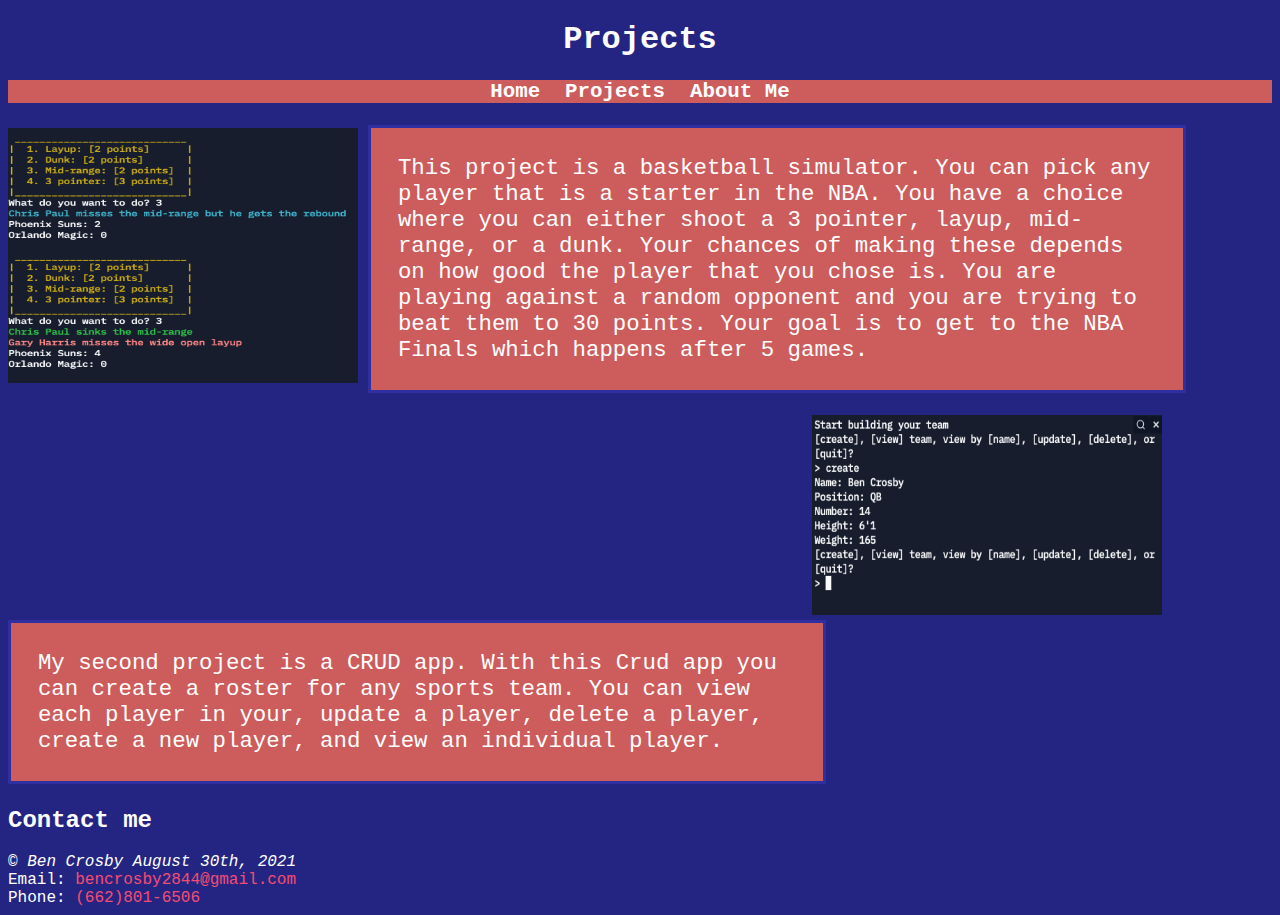
==== projects.html @ ebf0cbc0 "Add files via upload" ====
<!DOCTYPE html>
<html lang="en">
  <head>
    <meta charset="UTF-8" />
    <meta http-equiv="X-UA-Compatible" content="IE=edge" />
    <meta name="viewport" content="width=device-width, initial-scale=1.0" />
    <link href="styles.css" rel="stylesheet" />
    <title>Projects</title>
  </head>
  <body id="background">
    <h1 class="center">Projects</h1>
    <nav>
      <a href="index.html" class="white">Home</a>&nbsp;
      <a href="projects.html" class="white">Projects</a>&nbsp;
      <a href="about-me.html" class="white">About Me</a>
    </nav>

    <div class="float-left">
      <img
        class="image"
        src="basketball.png"
        alt="picture of basketball game"
        height="200"
        width="200"
      />
    </div>

    <p class="border">
      This project is a basketball simulator. You can pick any player that is a
      starter in the NBA. You have a choice where you can either shoot a 3
      pointer, layup, mid-range, or a dunk. Your chances of making these depends
      on how good the player that you chose is. You are playing against a random
      opponent and you are trying to beat them to 30 points. Your goal is to get
      to the NBA Finals which happens after 5 games.
    </p>
    <div class="float-right">
      <img
        class="image2"
        src="CRUD app.png"
        alt="picture of my crud app"
        height="200"
        o
        width="200"
      />
    </div>
    <p class="border">
      My second project is a CRUD app. With this Crud app you can create a
      roster for any sports team. You can view each player in your, update a
      player, delete a player, create a new player, and view an individual
      player.
    </p>
    <footer>
      <h2>Contact me</h2>
      <i>&copy; Ben Crosby August 30th, 2021</i><br />
      Email: <a href="mailto:bencrosby2844@gmail.com">bencrosby2844@gmail.com</a
      ><br />
      Phone: <a href="tel: (662)801-6506">(662)801-6506</a>
    </footer>
  </body>
</html>
---- styles.css ----
.center {
  text-align: center;
}

p {
  font-size: 1.4em;
  text-align: left;
}

.imgcent {
  margin-left: 43%;
  margin-top: 2.5%;
}

.float-left {
  float: left;
  display: block;
  justify-content: flex-start;
  align-items: center;
  margin-top: 25px;
}
.image {
  width: 350px;
  height: 255px;
  margin-right: 10px;
}
a {
  text-decoration: unset;
}
.image2 {
  width: 350px;
}

.abtimg {
  width: 250px;
  margin-top: 0px;
  margin-right: auto;
}

a:hover {
  color: #2f2fa2;
}

.border {
  display: flex;
  border: solid #2f2fa2;
  padding: 1.2em;
  background-color: indianred;
  width: 60%;
}

.border-main {
  border: solid #2f2fa2;
  padding: 1.5em;
  background-color: indianred;
  margin-left: 10px;
}

footer {
  width: 100%;
}

nav {
  font-size: 1.3em;
  font-weight: bold;
  text-align: center;
  background-color: indianred;
  border: box;
  border-color: #0e86d4;
}

a {
  color: #f64c72;
}

.white {
  color: white;
}

#background {
  background-color: #242582;
  color: white;
  font-family: "Courier New", Courier, monospace;
}

.float-right {
  float: right;

  margin-right: 110px;
}

.table-img {
  display: flex;
  justify-content: right;
  margin-top: 250px;
  float: right;
  padding-right: 1.5em;
}

.table-border {
  margin-top: 50px;
  border: solid #2f2fa2;
  padding: 1.2em;
  background-color: indianred;
}

.abt-me-img {
  margin-top: 20%;
}

.content {
  display: flex;
  justify-content: center;
}

.title {
  display: flex;
  justify-content: center;
}

@media screen and (max-width: 600px) {
  .imgcent {
    margin-left: 30%;
    margin-top: 2.5%;
  }
  .float-right {
    float: left;
  }
  .center2 {
    display: flex;
    justify-content: center;
  }
  .abtimg {
    display: flex;
    justify-content: center;
    margin-left: 55px;
  }
}
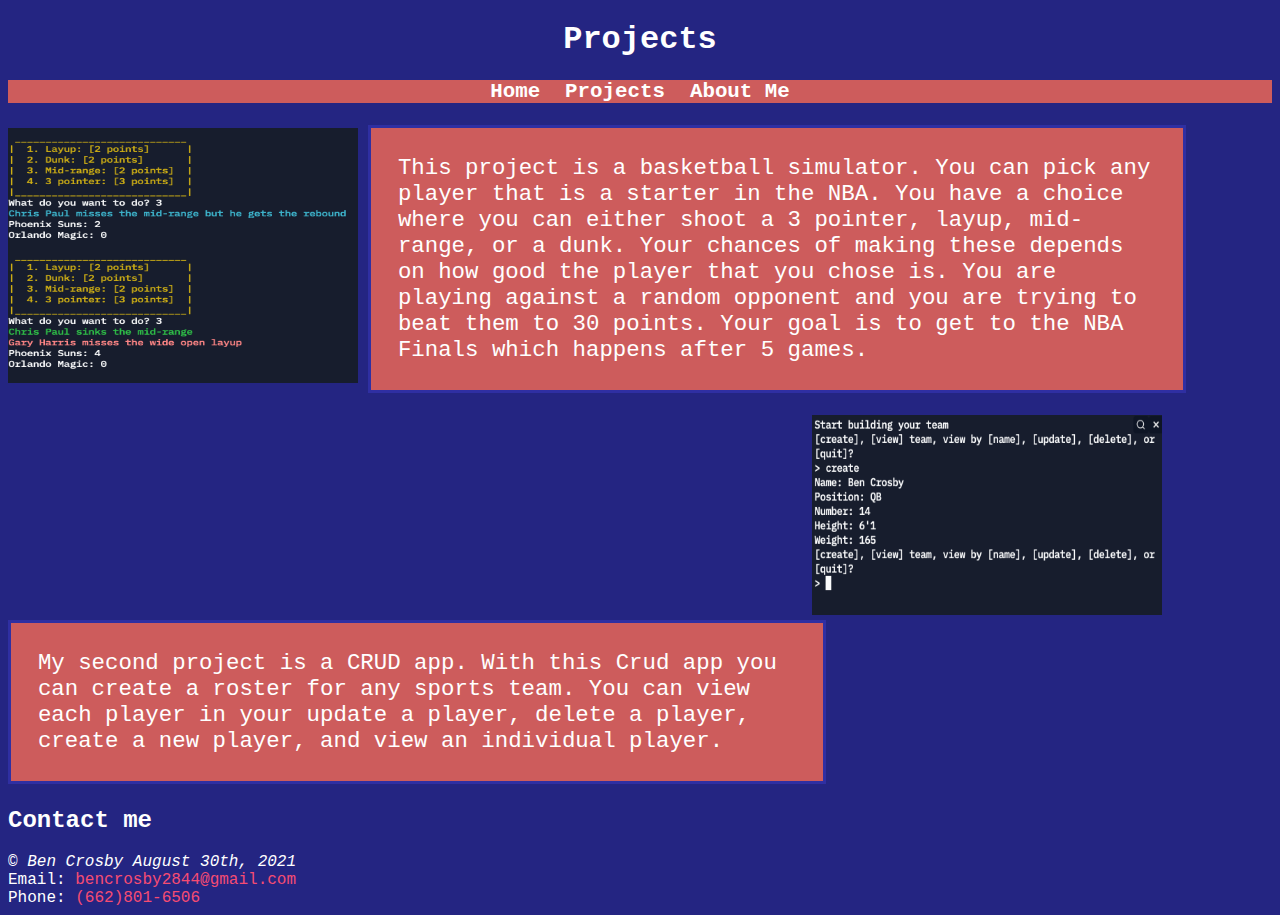
==== commit 551b3ae5: "Add files via upload" ====
--- a/projects.html
+++ b/projects.html
@@ -45,7 +45,7 @@
     </div>
     <p class="border">
       My second project is a CRUD app. With this Crud app you can create a
-      roster for any sports team. You can view each player in your, update a
+      roster for any sports team. You can view each player in your update a
       player, delete a player, create a new player, and view an individual
       player.
     </p>
